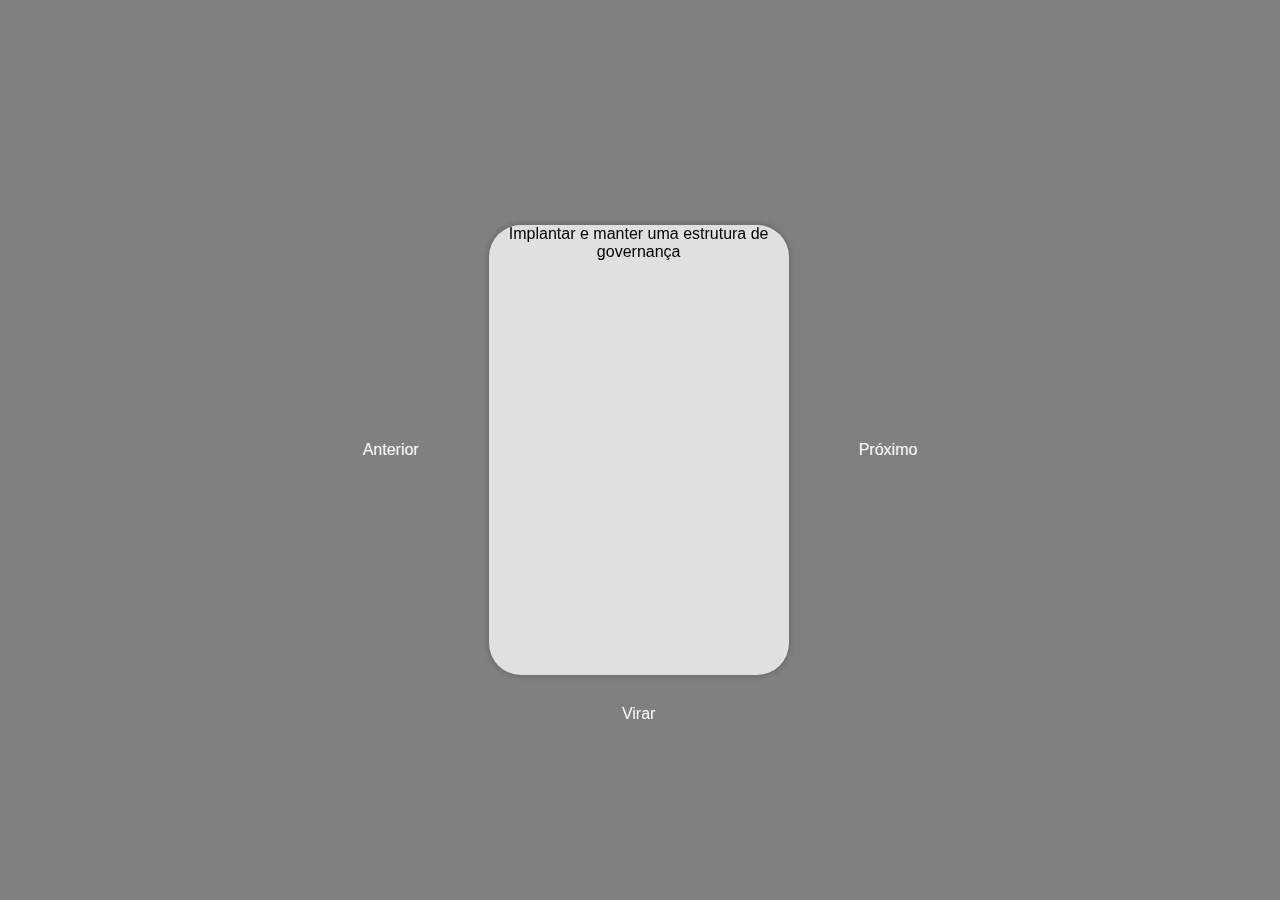
==== index.html @ 3afcf1e2 "first commit" ====
<!DOCTYPE html>
<html>
<head>
  <meta charset="utf-8">
  <meta name="viewport" content="width=device-width, initial-scale=1">
  <link rel="stylesheet" type="text/css" href="src/styles/style.css">
  <title>Flip Card</title>
</head>
<body>
  <button class="button" id="ant" onclick="antCart()">Anterior</button>
  <div class="container">
    <div class="card">
      <div id="front">
      </div>
      <div id="back">
      </div>
    </div>
    <center><button class="button" id="vira" type="button" onclick="FlipCard()">Virar</button></center>
  </div>
  <button class="button" id="prox" onclick="proxCart()">Próximo</button>

  <script type="text/javascript" src="src/js/javascript.js"> </script>
</body>
</html>
---- src/styles/style.css ----
* {
  margin: 0;
  padding: 0;
  box-sizing: border-box;
}

body {
  height: 100vh;
  overflow: hidden;
  background: gray;
  font-family: Helvetica, sans-serif;
  color: rgb(211, 211, 211);
  display: flex;
  justify-content: center;
  align-items: center;
}

.container {
  width: 300px;
  height: 450px;
  perspective: 900px;
}

.flip > .card { 
  cursor: pointer;
  transform: rotateY(180deg);
} 

.card {
  height: 100%;
  width: 100%;
  position: relative;
  transition: transform 1500ms;
  transform-style: preserve-3d;
}

#front,
#back {
  background-color: rgb(224, 224, 224);
  height: 100%;
  width: 100%;
  border-radius: 2rem;
  box-shadow: 0 0 5px 2px rgba(50, 50, 50, 0.25);
  position: absolute;
  backface-visibility: hidden;
}

#back {
  background-color: rgb(224, 224, 224);
  transform: rotateY(180deg);
  display: flex;
  flex-direction: column;
  justify-content: center;
  align-items: center;
  gap: 5rem;
  box-shadow: 0 0 5px 2px rgba(50, 50, 50, 0.25);
}

/* Estilo base do botão */
.button {
  display: inline-block;
  padding: 10px 20px;
  background-color: transparent;
  color: #fff;
  border: none;
  border-radius: 10px;
  text-align: center;
  text-decoration: none;
  font-size: 16px;
  cursor: pointer;
  transition: background-color 0.3s, transform 0.2s;
}

#ant {
  margin-right: 50px;
}

#vira {
  margin-top: 20px;
}

#prox { 
  margin-left: 50px;
}

/* Efeito de hover */
.button:hover {
  background-color: #4c4c4c;
  transform: scale(1.05); /* Aumenta o tamanho em 5% ao passar o mouse por cima */
}
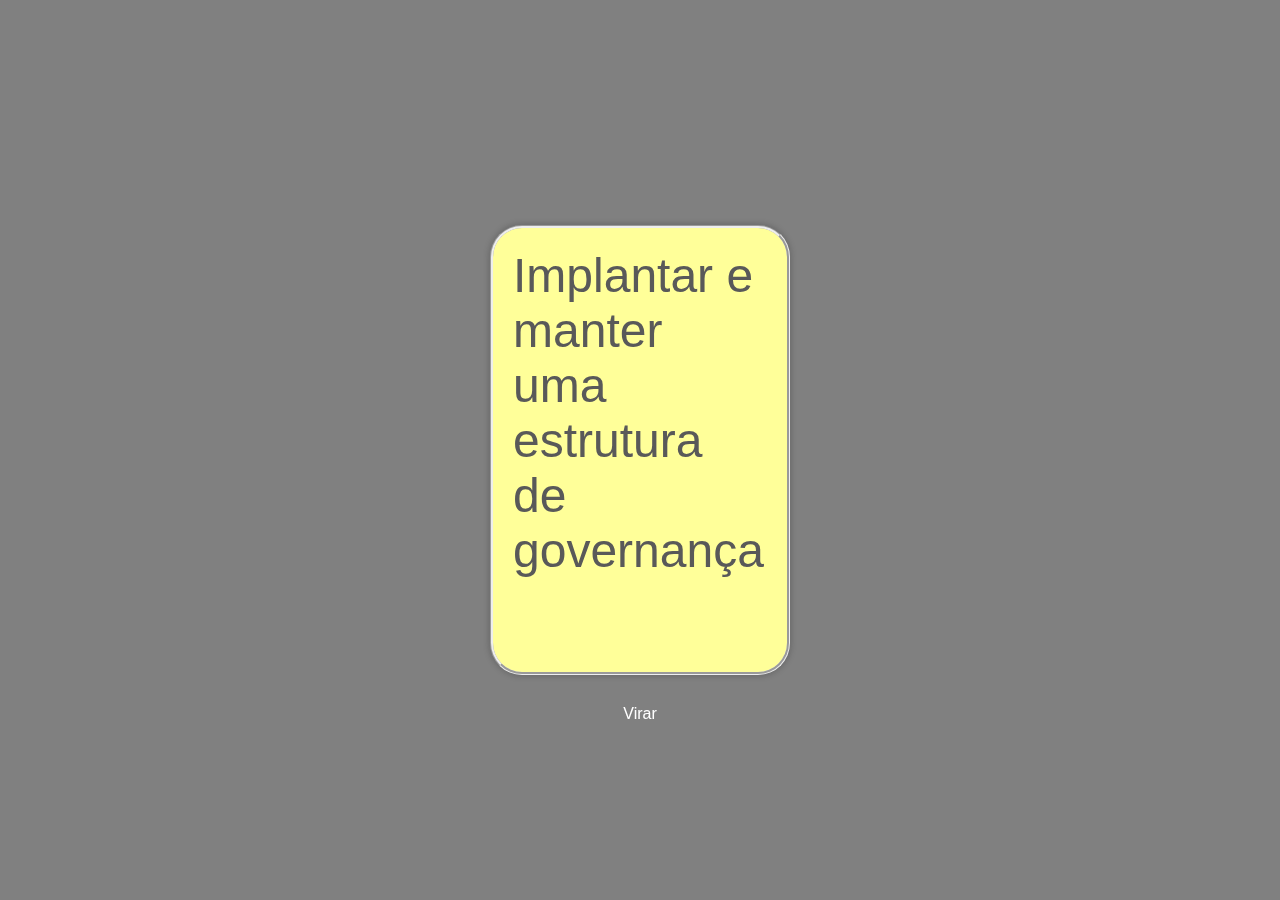
==== commit 6d407364: "Melhorias de view" ====
--- a/index.html
+++ b/index.html
@@ -4,10 +4,17 @@
   <meta charset="utf-8">
   <meta name="viewport" content="width=device-width, initial-scale=1">
   <link rel="stylesheet" type="text/css" href="src/styles/style.css">
+  <link rel="preconnect" href="https://fonts.googleapis.com">
+  <link rel="preconnect" href="https://fonts.gstatic.com" crossorigin>
+  <link href="https://fonts.googleapis.com/css2?family=Ubuntu&display=swap" rel="stylesheet">
+  <link rel="stylesheet" href="https://fonts.googleapis.com/css2?family=Material+Symbols+Outlined:opsz,wght,FILL,GRAD@20..48,100..700,0..1,-50..200" />
   <title>Flip Card</title>
 </head>
 <body>
-  <button class="button" id="ant" onclick="antCart()">Anterior</button>
+  <button class="button" id="ant" onclick="antCart()">
+    <div class="seta-esquerda">
+    </div>
+  </button>
   <div class="container">
     <div class="card">
       <div id="front">
@@ -17,7 +24,10 @@
     </div>
     <center><button class="button" id="vira" type="button" onclick="FlipCard()">Virar</button></center>
   </div>
-  <button class="button" id="prox" onclick="proxCart()">Próximo</button>
+  <button class="button" id="prox" onclick="proxCart()">
+    <div class="seta-direita">
+    </div>
+  </button>
 
   <script type="text/javascript" src="src/js/javascript.js"> </script>
 </body>
--- a/src/styles/style.css
+++ b/src/styles/style.css
@@ -36,12 +36,14 @@
 
 #front,
 #back {
+  padding: 20px;
   background-color: rgb(224, 224, 224);
   height: 100%;
   width: 100%;
   border-radius: 2rem;
+  border-style: groove;
   box-shadow: 0 0 5px 2px rgba(50, 50, 50, 0.25);
-  position: absolute;
+  position: absolute; 
   backface-visibility: hidden;
 }
 
@@ -83,6 +85,17 @@
   margin-left: 50px;
 }
 
+.seta-esquerda {
+  background-image: url("https://fonts.googleapis.com/icon?family=Material+Icons&icon=arrow_forward_ios");
+  rotate: 180deg;
+  font-size: 4em;
+}
+
+.seta-direita {
+  background-image: url("https://fonts.googleapis.com/icon?family=Material+Icons&icon=arrow_forward_ios");
+  font-size: 4em;
+}
+
 /* Efeito de hover */
 .button:hover {
   background-color: #4c4c4c;
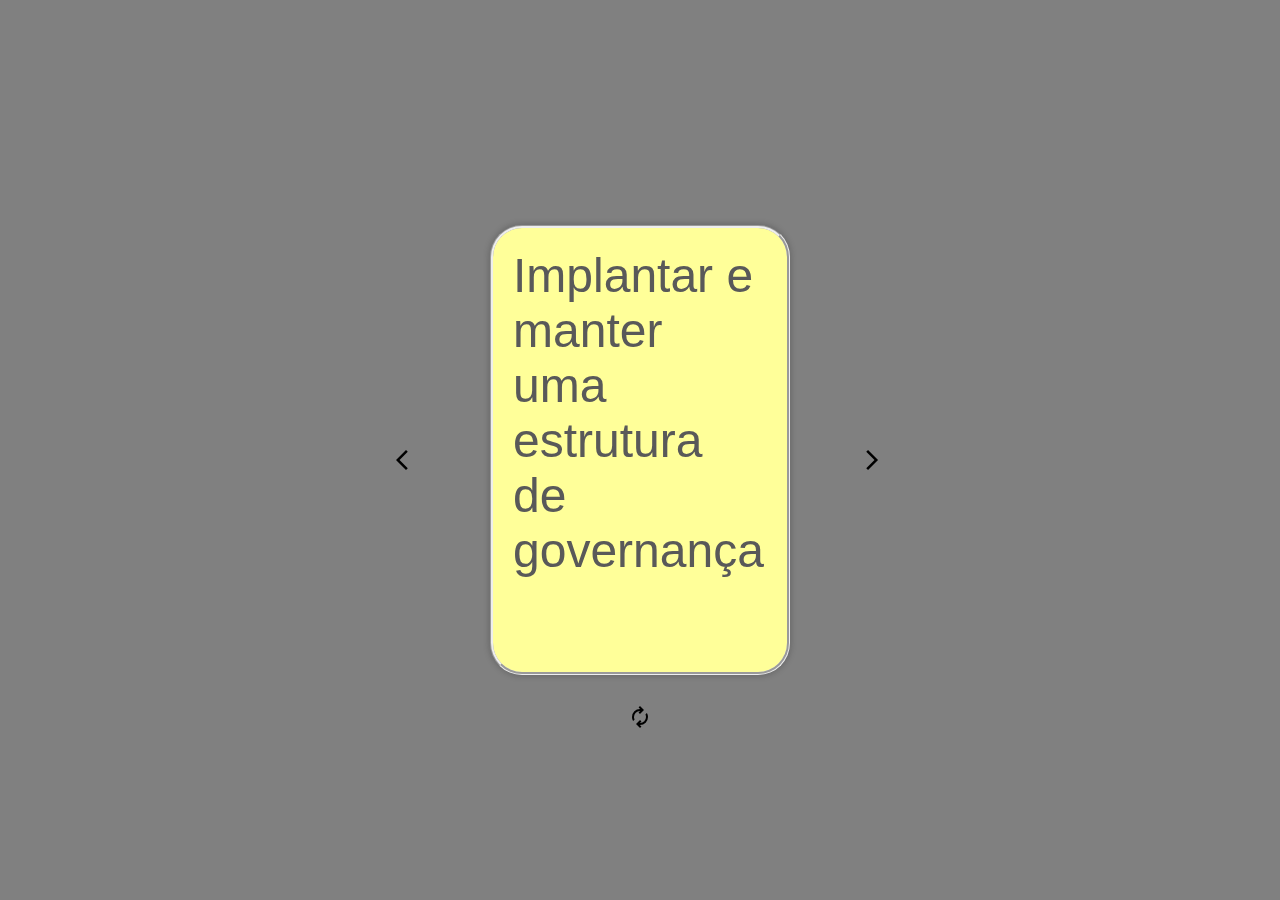
==== commit 383790d3: "[FIX] setas para voltar, avançar e virar a carta" ====
--- a/index.html
+++ b/index.html
@@ -7,12 +7,12 @@
   <link rel="preconnect" href="https://fonts.googleapis.com">
   <link rel="preconnect" href="https://fonts.gstatic.com" crossorigin>
   <link href="https://fonts.googleapis.com/css2?family=Ubuntu&display=swap" rel="stylesheet">
-  <link rel="stylesheet" href="https://fonts.googleapis.com/css2?family=Material+Symbols+Outlined:opsz,wght,FILL,GRAD@20..48,100..700,0..1,-50..200" />
   <title>Flip Card</title>
 </head>
 <body>
   <button class="button" id="ant" onclick="antCart()">
     <div class="seta-esquerda">
+      <img src="src/images/arrow_back_ios_FILL0_wght400_GRAD0_opsz24.svg">
     </div>
   </button>
   <div class="container">
@@ -22,10 +22,15 @@
       <div id="back">
       </div>
     </div>
-    <center><button class="button" id="vira" type="button" onclick="FlipCard()">Virar</button></center>
+    <center>
+      <button class="button" id="vira" type="button" onclick="FlipCard()">
+        <img src="src/images/autorenew_FILL0_wght400_GRAD0_opsz24.svg">
+      </button>
+    </center>
   </div>
   <button class="button" id="prox" onclick="proxCart()">
     <div class="seta-direita">
+      <img src="src/images/arrow_forward_ios_FILL0_wght400_GRAD0_opsz24.svg">
     </div>
   </button>
 
--- a/src/styles/style.css
+++ b/src/styles/style.css
@@ -86,13 +86,10 @@
 }
 
 .seta-esquerda {
-  background-image: url("https://fonts.googleapis.com/icon?family=Material+Icons&icon=arrow_forward_ios");
-  rotate: 180deg;
   font-size: 4em;
 }
 
 .seta-direita {
-  background-image: url("https://fonts.googleapis.com/icon?family=Material+Icons&icon=arrow_forward_ios");
   font-size: 4em;
 }
 
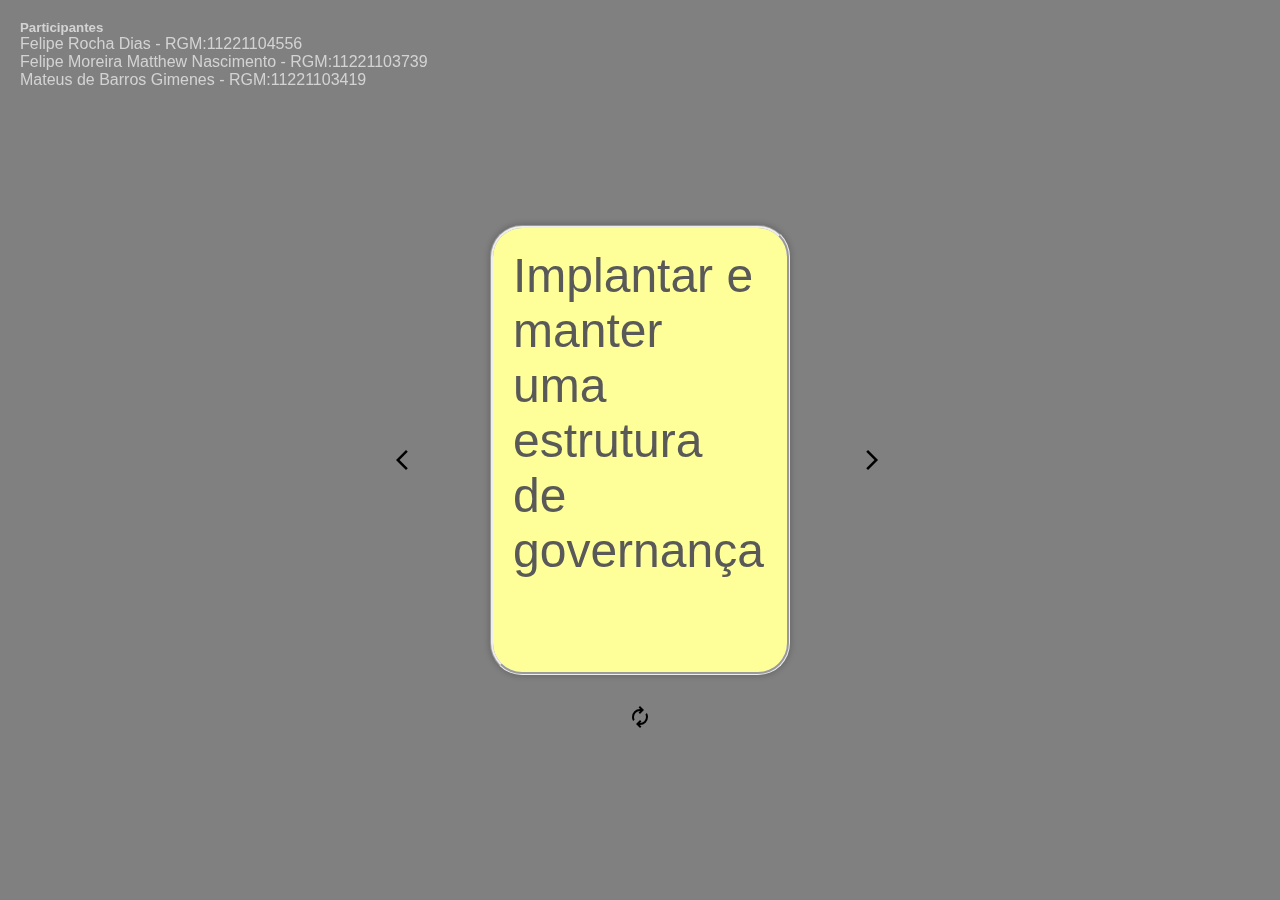
==== commit 43b54b51: "[ADD] Nome dos integrantes do grupo" ====
--- a/index.html
+++ b/index.html
@@ -10,6 +10,14 @@
   <title>Flip Card</title>
 </head>
 <body>
+  <div class="cabecalho">
+    <h5>Participantes</h5>
+    <p>
+      Felipe Rocha Dias - RGM:11221104556 <br>
+      Felipe Moreira Matthew Nascimento - RGM:11221103739 <br>
+      Mateus de Barros Gimenes - RGM:11221103419
+    </p>
+  </div>
   <button class="button" id="ant" onclick="antCart()">
     <div class="seta-esquerda">
       <img src="src/images/arrow_back_ios_FILL0_wght400_GRAD0_opsz24.svg">
--- a/src/styles/style.css
+++ b/src/styles/style.css
@@ -13,6 +13,14 @@
   display: flex;
   justify-content: center;
   align-items: center;
+}
+
+.cabecalho {
+  position: fixed;
+  text-align: left;
+  top: 0;
+  left: 0;
+  margin: 20px 20px;
 }
 
 .container {
